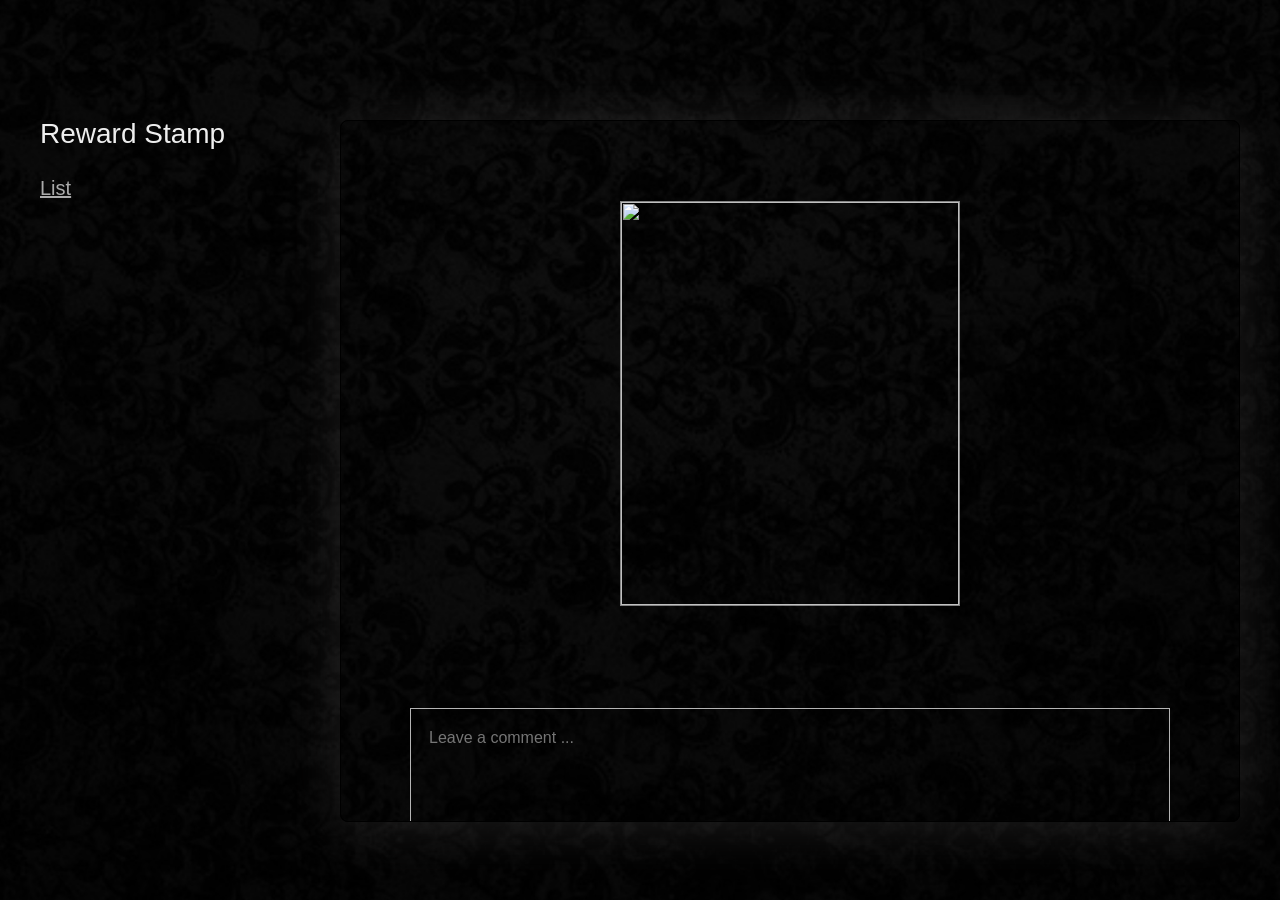
==== src/html/detail.html @ 32d7c3e6 "test" ====
<!DOCTYPE html>
<html lang="en">

<head>
  <meta charset="UTF-8">
  <meta name="viewport" content="width=device-width, initial-scale=1.0">
  <title>Reward Stamp</title>
  <link rel="stylesheet" href="../css/reset.css">
  <link rel="stylesheet" href="../css/style.css">
</head>

<body>
  <section id="bg" class="list-box">
    <div class="inner comm">
      <div class="header">
        <h1 class="head-title">Reward Stamp</h1>
        <nav>
          <ul class="gnb">
            <li><a href="./list.html">List</a></li>
          </ul>
        </nav>
      </div>
      <div class="detail-box">
        <span class="date" id="detail-date"></span>
        <div class="mv-detail">
          <div class="mv-img">
            <figure><img id="detail-image" src="" alt=""></figure>
            <h2 class="mv-title" id="detail-title"></h2>
          </div>
          <div class="comment-box">
            <ul class="comment-list" id="comment-list"></ul>
            <form action="#" id="comment-form">
              <textarea name="comment" id="comment" placeholder="Leave a comment ..."></textarea>
              <button type="submit">Send</button>
            </form>
          </div>
        </div>
      </div>
    </div>
  </section>

  <script type="module" src="../js/detail.js"></script>
</body>

</html>
---- src/css/style.css ----
@charset "utf-8";
@font-face {
    font-family: 'BookkMyungjo';
    src: url('https://cdn.jsdelivr.net/gh/projectnoonnu/noonfonts_2302@1.0/BookkMyungjo-Lt.woff2') format('woff2');
    font-weight: 400;
    font-display: swap;
}
@font-face {
    font-family: 'BookkMyungjo';
    src: url('https://cdn.jsdelivr.net/gh/projectnoonnu/noonfonts_2302@1.0/BookkMyungjo-Bd.woff2') format('woff2');
    font-weight: 700;
    font-display: swap;
}
/* common */
* { margin: 0; padding: 0; border: 0; box-sizing: border-box; font-family: "BookkMyungjo", sans-serif !important; line-height: 1.5; word-break: keep-all; font-size: 1.6rem; font-weight: 400; color: #eee; } 
body { width: 100vw; height: 100vh; overflow: hidden;}
#bg { width: 100%; height: 100vh; background: url(../images/bg.jpg) center center no-repeat; background-size: cover;}
.inner { margin: 0 auto; max-width: 1600px; height: 78vh;}
input::placeholder {color: #888;}

/* login */
.login-box {display: flex; align-items: center; justify-content: center; margin: 0 auto; }
h1.title {text-align: center; font-size: 35px; font-weight: 300; color: #eee;}
.login {display: flex; flex-direction: column; gap: 40px; width: 410px;}
.user-input {display: flex; flex-direction: column; gap: 16px;}
.user-input label {border: 1px solid rgba(255, 255, 255, 0.5); border-radius: 4px;}
.user-input input{width: 100%; height: 60px; padding: 0 20px; background: transparent; font-size: 18px;}
.login button {height: 60px; font-size: 18px; border: 1px solid #fff; background: #242424; cursor: pointer; transition: 0.3s;}
.login button:hover {background: #454545;}
.login-box .inner {display: flex; align-items: center; justify-content: center; flex-direction: column; gap: 90px;}

/* list */
.list-box {padding: 120px 0;}
.comm {display: flex; justify-content: space-between;}
.head-title { margin-bottom: 30px;font-size: 28px;}
.gnb {display: flex; flex-direction: column; gap: 16px; font-size: 20px;}
.gnb li.active a {font-weight: 700; color: #fff;}
.gnb li a {font-weight: 300; color: #aaa;}

.reward-box {width: calc(100% - 300px);}
.img-list {display: grid; grid-template-columns: repeat(auto-fill, 130px); grid-auto-rows: 130px; gap: 0;}
.img-list li { width: 130px; height: 130px; border: 1px solid rgba(255, 255, 255, 0.5); position: relative; cursor: pointer;}
.img-list li a { display: block; width: 100%; height: 100%;}
.img-list li img { display: block; width: 100%; height: 100%; object-fit: cover;}
.img-list li:hover::after {content: ''; display: block; position: absolute; inset: 0; width: 100%; height: 100%; background: rgba(0, 0, 0, 0.65);pointer-events: none;}

.img-list li .empty-slot {
  display: block;
  width: 100%;
  height: 100%;
}

.img-list li.empty {
  cursor: default;
}

.img-list li.empty:hover::after {
  display: none;
}


/* detail */
.detail-box {
  position: relative;
  width: calc(100% - 300px);
  height: 100%;
  padding: 50px;
  border: 1px solid #000;
  border-radius: 8px;
  box-shadow: 0 4px 60px rgba(255, 249, 249, 0.12);
  background: transparent;
  overflow-y: auto;
  box-sizing: border-box;
}
.date { position: absolute; top: 40px; left: 40px; font-size: 14px; color: #888;}
.mv-detail { width: 100%; max-width: 860px; margin: 0 auto; padding-top: 30px;}
.mv-img { display: flex; flex-direction: column; align-items: center; margin-bottom: 72px; /* mv-img와 comment-box 사이 */}
.mv-img figure { width: 340px; height: 405px; margin: 0 0 30px; border: 1px solid rgba(255, 255, 255, 0.5); overflow: hidden;}
.mv-img figure img { display: block; width: 100%; height: 100%; object-fit: cover;}
.mv-title { font-size: 24px; font-weight: 400; line-height: 1.3; color: #fff; text-align: center;}
.comment-box { width: 100%; max-width: 760px; margin: 0 auto;}
.comment-list { margin: 0 0 60px;  }
.comment-list li { display: flex; align-items: flex-start; gap: 28px;}
.comment-list li + li { margin-top: 26px;}
.user-avatar { flex-shrink: 0; width: 40px; height: 40px; border: 1px solid rgba(255, 255, 255, 0.8); border-radius: 50%; overflow: hidden;}
.user-avatar img { display: block; width: 100%; height: 100%; object-fit: cover;}
.user-comment { flex: 1; margin: 0; padding-top: 4px; font-size: 16px; line-height: 1.7; color: rgba(255, 255, 255, 0.9); word-break: keep-all;}
.comment-box form { display: flex; flex-direction: column; align-items: center; gap: 20px;}
#comment { width: 100%; height: 120px; padding: 16px 18px; border: 1px solid rgba(255, 255, 255, 0.7); background: transparent; resize: none; font-size: 16px; line-height: 1.6; color: #eee;}
#comment::placeholder { color: rgba(255, 255, 255, 0.45);}
.comment-box button { min-width: 140px; height: 42px; padding: 0 20px; border: 1px solid rgba(255, 255, 255, 0.7); background: transparent; font-size: 14px;
 color: #fff; cursor: pointer;}
.detail-box { scrollbar-width: thin; scrollbar-color: rgba(91, 91, 91, 0.35) rgba(80, 80, 80, 0.06);}
.detail-box::-webkit-scrollbar { width: 4px;}
.detail-box::-webkit-scrollbar-track { background: transparent; border-radius: 999px;}
.detail-box::-webkit-scrollbar-thumb {background: rgba(126, 126, 126, 0.35); border-radius: 999px;}

/*---------------------------------- 
 response
----------------------------------*/
@media (max-width: 1600px) {
  .inner {width: 100%; max-width: 100%; padding: 0 40px;}
}
@media (max-width: 768px) {
  body {overflow: auto;}
  #bg{ min-height: 100vh; height: auto; background-image: url(../images/bg-m.jpg);}
  h1.title {font-size: 24px;}
  .inner {padding: 0 20px; display: flex; flex-direction: column; height: auto;}
  .login {width: 100%; gap: 30px;}
  .user-input {gap: 12px;}
  .user-input input {padding: 0 10px; font-size: 16px;}
  .login button {height: 50px; font-size: 16px;}
.login-box .inner {gap: 60px;}

  .reward-box, .detail-box {width: 100%;}
  .list-box { padding: 40px 0;}
  .comm {gap: 60px;}
  .head-title {margin-bottom: 14px; font-size: 20px;}
  .gnb li a {font-size: 14px;}
  .img-list li {width: 100px; height: 100px;}
  .img-list {justify-content: center; grid-template-columns: repeat(auto-fill, 100px); grid-auto-rows: 100px;}

  .detail-box {padding: 20px;}
  .date {top: 20px; left: 20px; font-size: 12px;}
  .mv-detail {padding-top: 36px;}
  .mv-img figure {
    width: 80%;
    height: 335px;
    margin: 0 0 24px;
}
.mv-title {font-size: 20px;}
.comment-list li {gap: 20px;}
.user-comment {font-size: 14px;}
#comment {padding: 12px; font-size: 14px;}
}
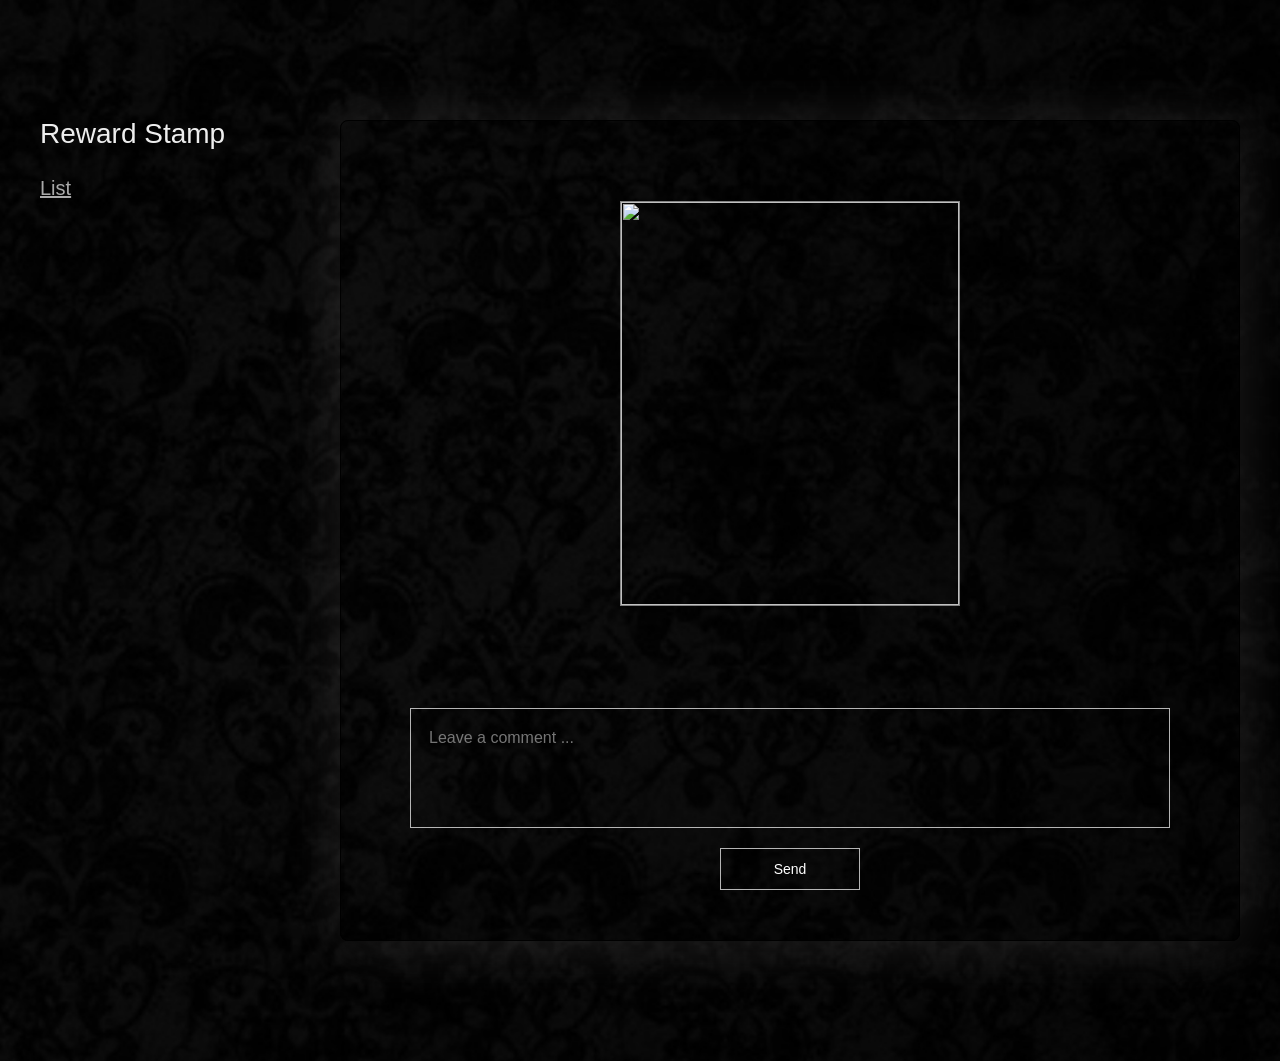
==== commit 35a3d2ed: "favicon" ====
--- a/src/html/detail.html
+++ b/src/html/detail.html
@@ -7,6 +7,7 @@
   <title>Reward Stamp</title>
   <link rel="stylesheet" href="../css/reset.css">
   <link rel="stylesheet" href="../css/style.css">
+  <link rel="icon" href="../images/favicon.png" type="image/png">
 </head>
 
 <body>
--- a/src/css/style.css
+++ b/src/css/style.css
@@ -81,10 +81,10 @@
 .comment-box { width: 100%; max-width: 760px; margin: 0 auto;}
 .comment-list { margin: 0 0 60px;  }
 .comment-list li { display: flex; align-items: flex-start; gap: 28px;}
-.comment-list li + li { margin-top: 26px;}
+.comment-list li + li { margin-top: 20px;}
 .user-avatar { flex-shrink: 0; width: 40px; height: 40px; border: 1px solid rgba(255, 255, 255, 0.8); border-radius: 50%; overflow: hidden;}
 .user-avatar img { display: block; width: 100%; height: 100%; object-fit: cover;}
-.user-comment { flex: 1; margin: 0; padding-top: 4px; font-size: 16px; line-height: 1.7; color: rgba(255, 255, 255, 0.9); word-break: keep-all;}
+.user-comment { flex: 1; margin: 0; padding-top: 5px; font-size: 16px; line-height: 1.7; color: rgba(255, 255, 255, 0.9); word-break: keep-all;}
 .comment-box form { display: flex; flex-direction: column; align-items: center; gap: 20px;}
 #comment { width: 100%; height: 120px; padding: 16px 18px; border: 1px solid rgba(255, 255, 255, 0.7); background: transparent; resize: none; font-size: 16px; line-height: 1.6; color: #eee;}
 #comment::placeholder { color: rgba(255, 255, 255, 0.45);}
@@ -99,11 +99,11 @@
  response
 ----------------------------------*/
 @media (max-width: 1600px) {
-  .inner {width: 100%; max-width: 100%; padding: 0 40px;}
+  body {overflow: auto;}
+  .inner {width: 100%; max-width: 100%; height: auto; padding: 0 40px;}
+  #bg{ min-height: 100vh; height: auto; background-image: url(../images/bg-m.jpg);}
 }
 @media (max-width: 768px) {
-  body {overflow: auto;}
-  #bg{ min-height: 100vh; height: auto; background-image: url(../images/bg-m.jpg);}
   h1.title {font-size: 24px;}
   .inner {padding: 0 20px; display: flex; flex-direction: column; height: auto;}
   .login {width: 100%; gap: 30px;}
@@ -132,4 +132,16 @@
 .comment-list li {gap: 20px;}
 .user-comment {font-size: 14px;}
 #comment {padding: 12px; font-size: 14px;}
+}
+@media (max-width: 560px) {
+  .img-list {
+    grid-template-columns: repeat(2, 1fr);
+    grid-auto-rows: auto;
+  }
+
+  .img-list li {
+    width: 100%;
+    height: auto;
+    aspect-ratio: 1 / 1;
+  }
 }
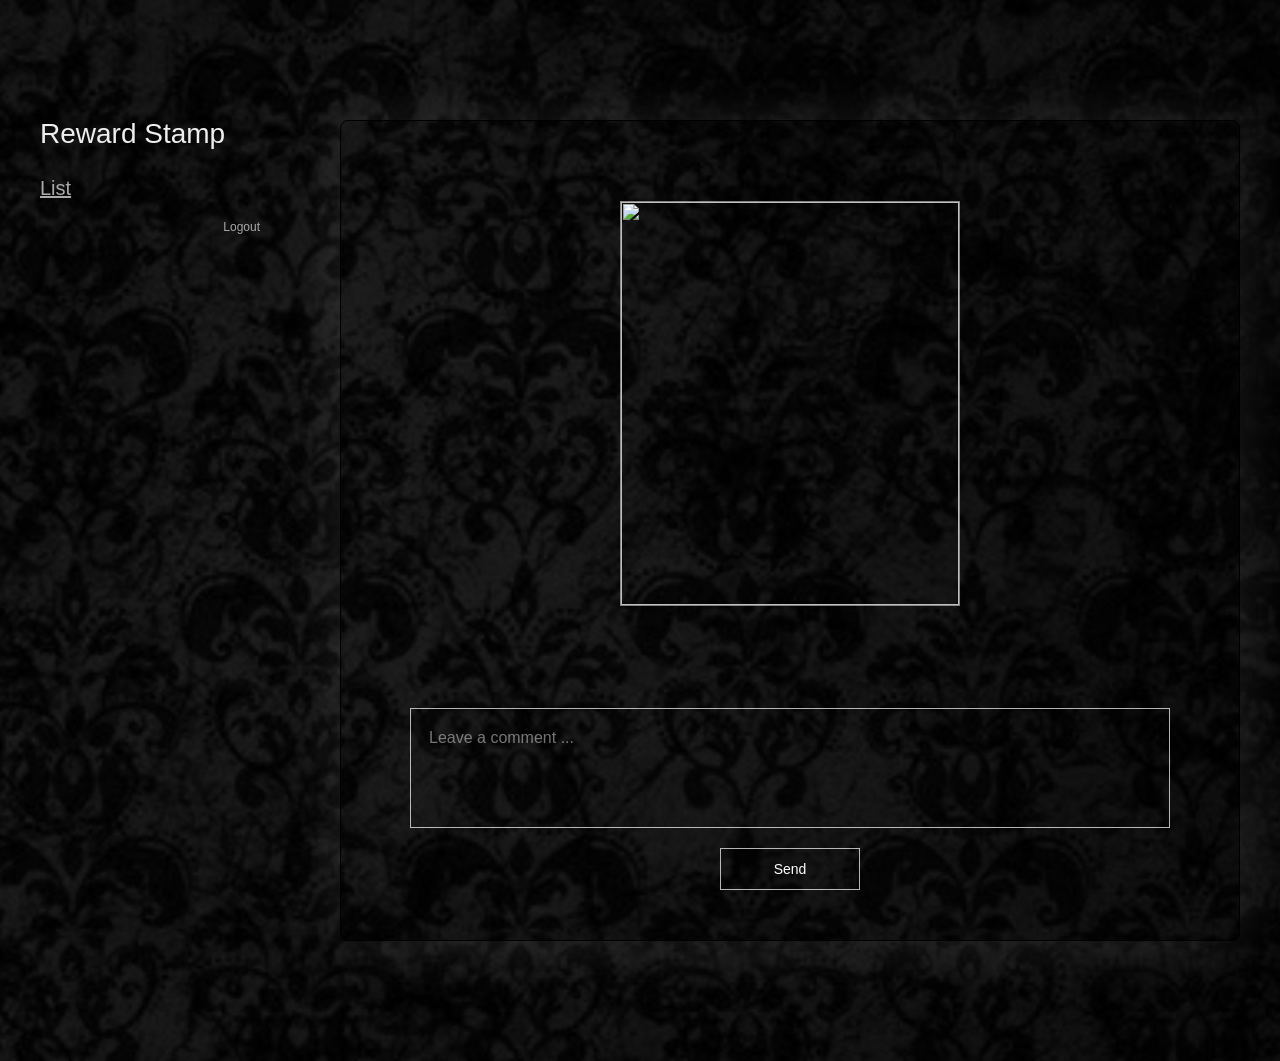
==== commit f0814942: "login warning add" ====
--- a/src/html/detail.html
+++ b/src/html/detail.html
@@ -20,6 +20,7 @@
             <li><a href="./list.html">List</a></li>
           </ul>
         </nav>
+        <button type="button" class="logout-btn" data-logout>Logout</button>
       </div>
       <div class="detail-box">
         <span class="date" id="detail-date"></span>
@@ -43,4 +44,4 @@
   <script type="module" src="../js/detail.js"></script>
 </body>
 
-</html>+</html>
--- a/src/css/style.css
+++ b/src/css/style.css
@@ -32,10 +32,21 @@
 /* list */
 .list-box {padding: 120px 0;}
 .comm {display: flex; justify-content: space-between;}
+.header {display: flex; flex-direction: column; align-items: flex-start; width: 220px;}
 .head-title { margin-bottom: 30px;font-size: 28px;}
 .gnb {display: flex; flex-direction: column; gap: 16px; font-size: 20px;}
 .gnb li.active a {font-weight: 700; color: #fff;}
 .gnb li a {font-weight: 300; color: #aaa;}
+.logout-btn {
+  margin-top: 20px;
+  margin-left: auto;
+  background: transparent;
+  font-size: 12px;
+  color: #aaa;
+  cursor: pointer;
+  text-align: right;
+}
+.logout-btn:hover {color: #fff;}
 
 .reward-box {width: calc(100% - 300px);}
 .img-list {display: grid; grid-template-columns: repeat(auto-fill, 130px); grid-auto-rows: 130px; gap: 0;}
@@ -115,8 +126,10 @@
   .reward-box, .detail-box {width: 100%;}
   .list-box { padding: 40px 0;}
   .comm {gap: 60px;}
+  .header {width: 100%;}
   .head-title {margin-bottom: 14px; font-size: 20px;}
   .gnb li a {font-size: 14px;}
+  .logout-btn {margin-top: 12px;}
   .img-list li {width: 100px; height: 100px;}
   .img-list {justify-content: center; grid-template-columns: repeat(auto-fill, 100px); grid-auto-rows: 100px;}
 
@@ -144,4 +157,4 @@
     height: auto;
     aspect-ratio: 1 / 1;
   }
-}+}
